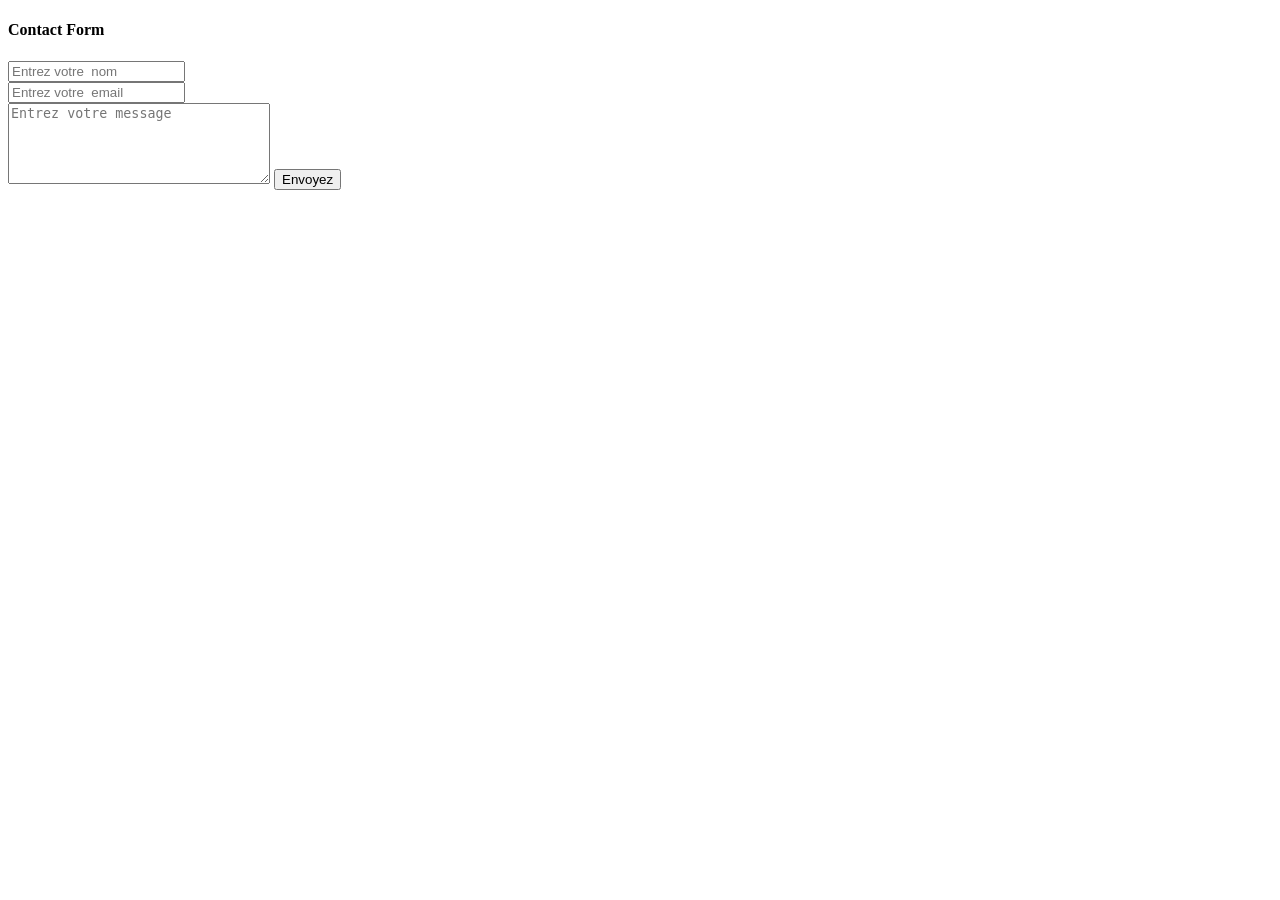
==== pages/contact.html @ 08901fee "added" ====
<!DOCTYPE html>
<html lang="fr">
<head>
    <meta charset="UTF-8">
    <meta name="viewport" content="width=device-width, initial-scale=1.0">
    <title>Contact</title>
</head>


<body>
    <h4>Contact  Form</h4>
    <form>
        <input type="text" name="nom" placeholder="Entrez votre  nom "> <br>
        <input type="email" name="email" placeholder="Entrez votre  email"> <br>
        <textarea name="message" id="message" cols="30" rows="5" placeholder="Entrez votre message"></textarea>

        <button>Envoyez</button>
    </form>
</body>

</html>
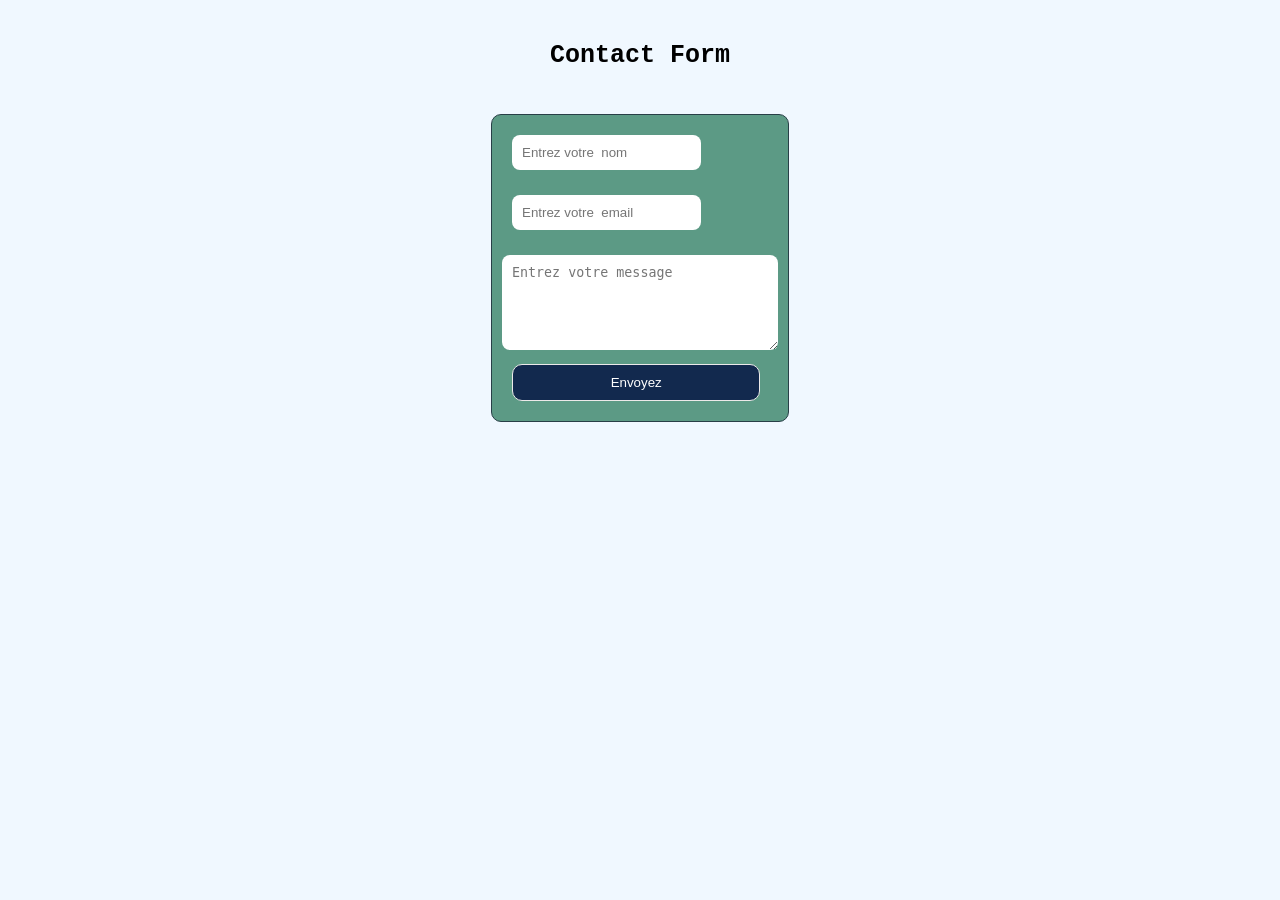
==== commit 321dd68b: "added" ====
--- a/pages/contact.html
+++ b/pages/contact.html
@@ -3,19 +3,27 @@
 <head>
     <meta charset="UTF-8">
     <meta name="viewport" content="width=device-width, initial-scale=1.0">
+    <link rel="stylesheet" href="../styles/contact.css">
     <title>Contact</title>
 </head>
 
 
 <body>
+    <div class="contact-container">
+
+
     <h4>Contact  Form</h4>
-    <form>
+    <div class="forms">
+    <form action="../index.html">
         <input type="text" name="nom" placeholder="Entrez votre  nom "> <br>
         <input type="email" name="email" placeholder="Entrez votre  email"> <br>
-        <textarea name="message" id="message" cols="30" rows="5" placeholder="Entrez votre message"></textarea>
+        <textarea name="message" id="message" cols="30" rows="5" placeholder="Entrez votre message"></textarea> <br/>
 
         <button>Envoyez</button>
     </form>
+    </div>
+
+    </div>
 </body>
 
 </html>
--- a/styles/contact.css
+++ b/styles/contact.css
@@ -0,0 +1,68 @@
+body{
+    background-color: aliceblue;
+    padding:0px;
+
+}
+
+.contact-container{
+    display: flex;
+    flex-direction: column;
+    justify-content: center;
+    align-items:center;
+}
+h4{
+    font-weight: bold;
+    font-size: 25px;
+    font-family: 'Courier New', Courier, monospace;
+}
+
+input{
+    padding: 10px;
+    margin: 10px;
+    margin-bottom:15px;
+    border-radius: 8px;
+    border: none;
+    outline: none;
+
+}
+
+textarea{
+    margin-top: 10px;
+    flex: 4em;
+    padding: 10px;
+     border-radius: 8px;
+    border: none;
+    outline: none;
+}
+button{
+    padding: 10px;
+    margin: 10px;
+    width: 90%;
+    padding-right: 10px;
+    border-radius: 10px;
+    border:1px solid  rgb(236, 233, 233);
+    outline: none;
+    background-color: rgb(18, 41, 78);
+    color: white;
+    cursor: pointer;
+
+
+}
+button:hover{
+    background-color: green;
+    color: white;
+    transition: 0.5s;
+}
+form{
+    position: relative;
+    float: left;
+}
+.forms{
+flex-direction: column;
+align-items:center;
+background-color: rgb(92, 154, 133);
+border-radius: 10px;
+border: 1px solid rgb(40, 63, 71);
+padding: 10px;
+margin: 10px;
+}
